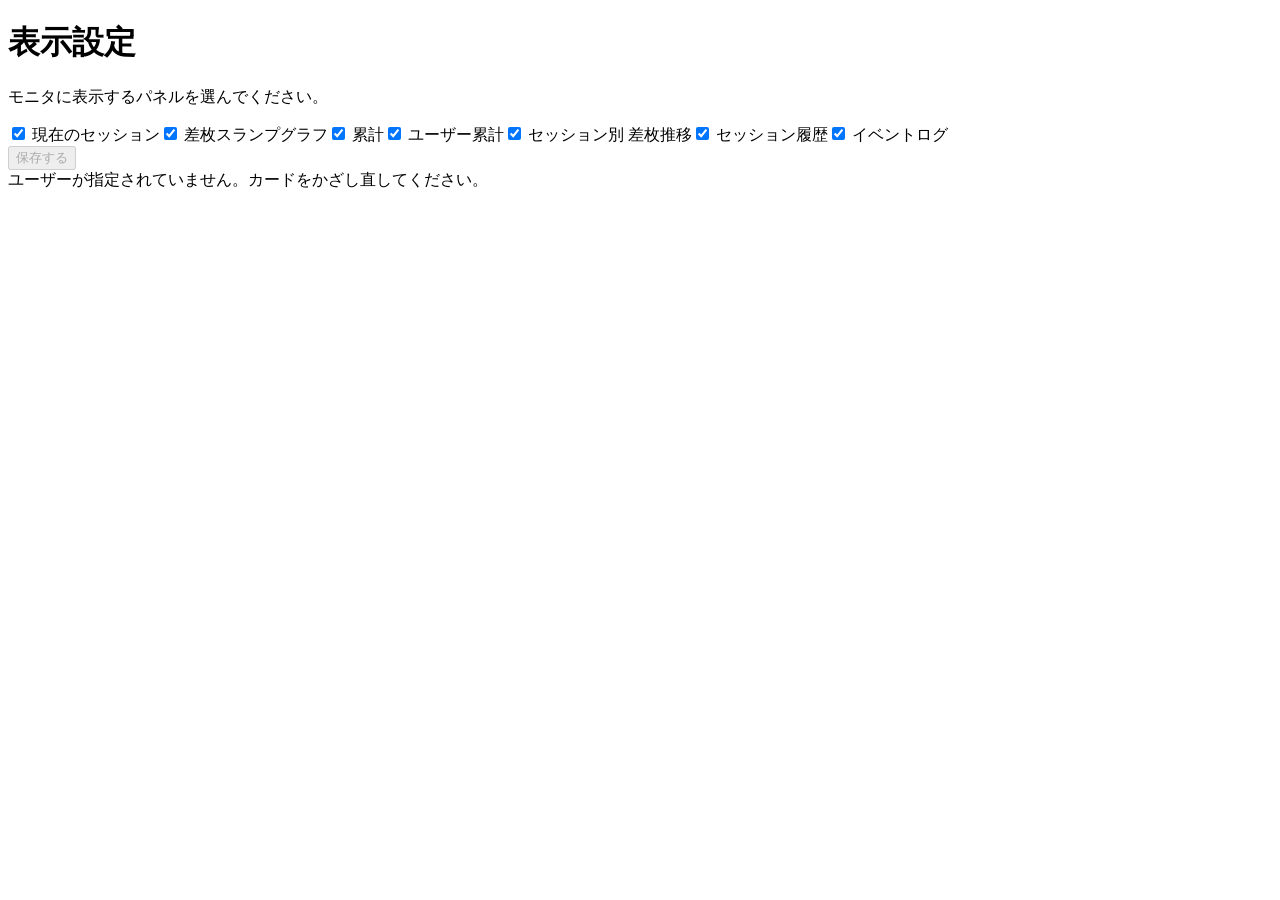
==== host/static/settings.html @ 1e09ca13 "Web UI: ユーザー別のパネル表示プロファイルを追加 - users.display_settings(JSON)列を追加. init_db で安全に ALTER 適用 - /api/users/" ====
<!DOCTYPE html>
<html lang="ja">
<head>
  <meta charset="UTF-8" />
  <meta name="viewport" content="width=device-width, initial-scale=1.0" />
  <title>表示設定</title>
  <link rel="stylesheet" href="/style.css" />
</head>
<body>
  <main>
    <h1>表示設定</h1>
    <form id="settings-form" class="form">
      <p id="who" class="muted"></p>
      <p class="muted small">モニタに表示するパネルを選んでください。</p>
      <div id="panel-toggles" class="toggles"></div>
      <button id="submit-btn" type="submit">保存する</button>
      <div id="msg" class="msg"></div>
    </form>
  </main>
  <script>
    // index.html のパネル ID とラベルに対応させる。
    const PANELS = [
      ["session-panel", "現在のセッション"],
      ["slump-chart-panel", "差枚スランプグラフ"],
      ["totals-panel", "累計"],
      ["user-stats", "ユーザー累計"],
      ["session-chart-panel", "セッション別 差枚推移"],
      ["history-panel", "セッション履歴"],
      ["event-log-panel", "イベントログ"],
    ];
    const userId = new URLSearchParams(location.search).get("user");
    const msg = document.getElementById("msg");
    const btn = document.getElementById("submit-btn");
    const togglesEl = document.getElementById("panel-toggles");

    for (const [id, label] of PANELS) {
      const wrap = document.createElement("label");
      const cb = document.createElement("input");
      cb.type = "checkbox";
      cb.dataset.panel = id;
      cb.checked = true;
      wrap.append(cb, " " + label);
      togglesEl.appendChild(wrap);
    }

    async function load() {
      if (!userId) {
        msg.textContent = "ユーザーが指定されていません。カードをかざし直してください。";
        btn.disabled = true;
        return;
      }
      try {
        const res = await fetch(`/api/users/${encodeURIComponent(userId)}/settings`);
        if (!res.ok) {
          msg.textContent = "ユーザーが見つかりません。";
          btn.disabled = true;
          return;
        }
        const data = await res.json();
        document.getElementById("who").textContent =
          (data.name || "(未登録カード)") + " さんの表示設定";
        const hidden = (data.display_settings && data.display_settings.hidden_panels) || [];
        for (const cb of togglesEl.querySelectorAll("input")) {
          cb.checked = !hidden.includes(cb.dataset.panel);
        }
      } catch (e) {
        msg.textContent = "通信エラー: " + e;
      }
    }

    document.getElementById("settings-form").addEventListener("submit", async (e) => {
      e.preventDefault();
      btn.disabled = true;
      const hidden = [...togglesEl.querySelectorAll("input")]
        .filter((cb) => !cb.checked)
        .map((cb) => cb.dataset.panel);
      try {
        const res = await fetch(`/api/users/${encodeURIComponent(userId)}/settings`, {
          method: "POST",
          headers: { "Content-Type": "application/json" },
          body: JSON.stringify({ hidden_panels: hidden }),
        });
        if (!res.ok) {
          const err = await res.json().catch(() => ({}));
          msg.textContent = "保存失敗: " + (err.detail || res.status);
          btn.disabled = false;
          return;
        }
        msg.textContent = "保存しました。モニタに反映されます。ブラウザを閉じてOKです。";
        btn.disabled = false;
      } catch (e) {
        msg.textContent = "通信エラー: " + e;
        btn.disabled = false;
      }
    });

    load();
  </script>
</body>
</html>
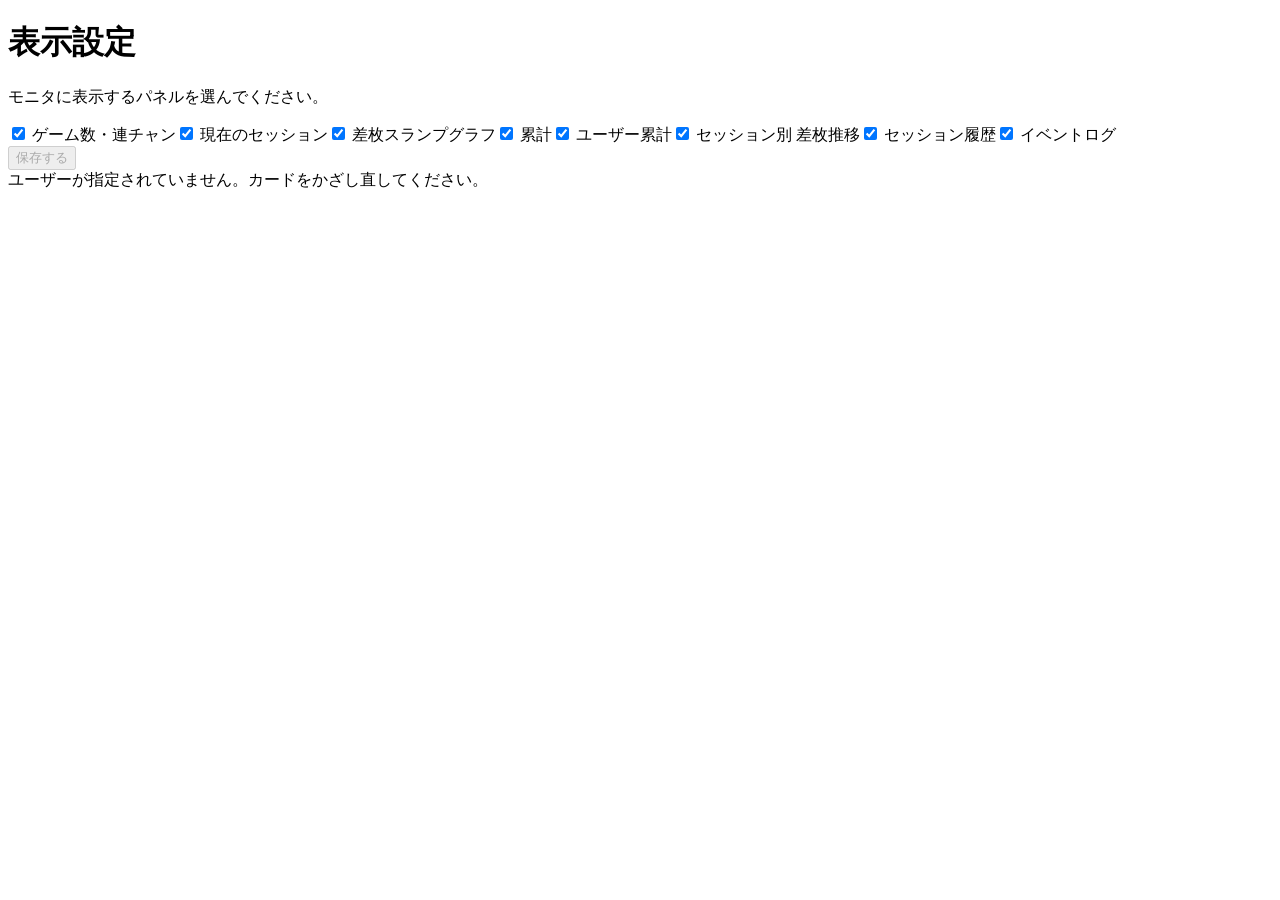
==== commit 9e3cda17: "ゲーム数カウントと連チャン演出を追加 - game_counter.py: IN パルスを時間ギャップで区切り直近ボーナスからの   ゲーム数を推定(賭け枚数非依存). BB/RB で 0 リセット、" ====
--- a/host/static/settings.html
+++ b/host/static/settings.html
@@ -20,6 +20,7 @@
   <script>
     // index.html のパネル ID とラベルに対応させる。
     const PANELS = [
+      ["machine-panel", "ゲーム数・連チャン"],
       ["session-panel", "現在のセッション"],
       ["slump-chart-panel", "差枚スランプグラフ"],
       ["totals-panel", "累計"],
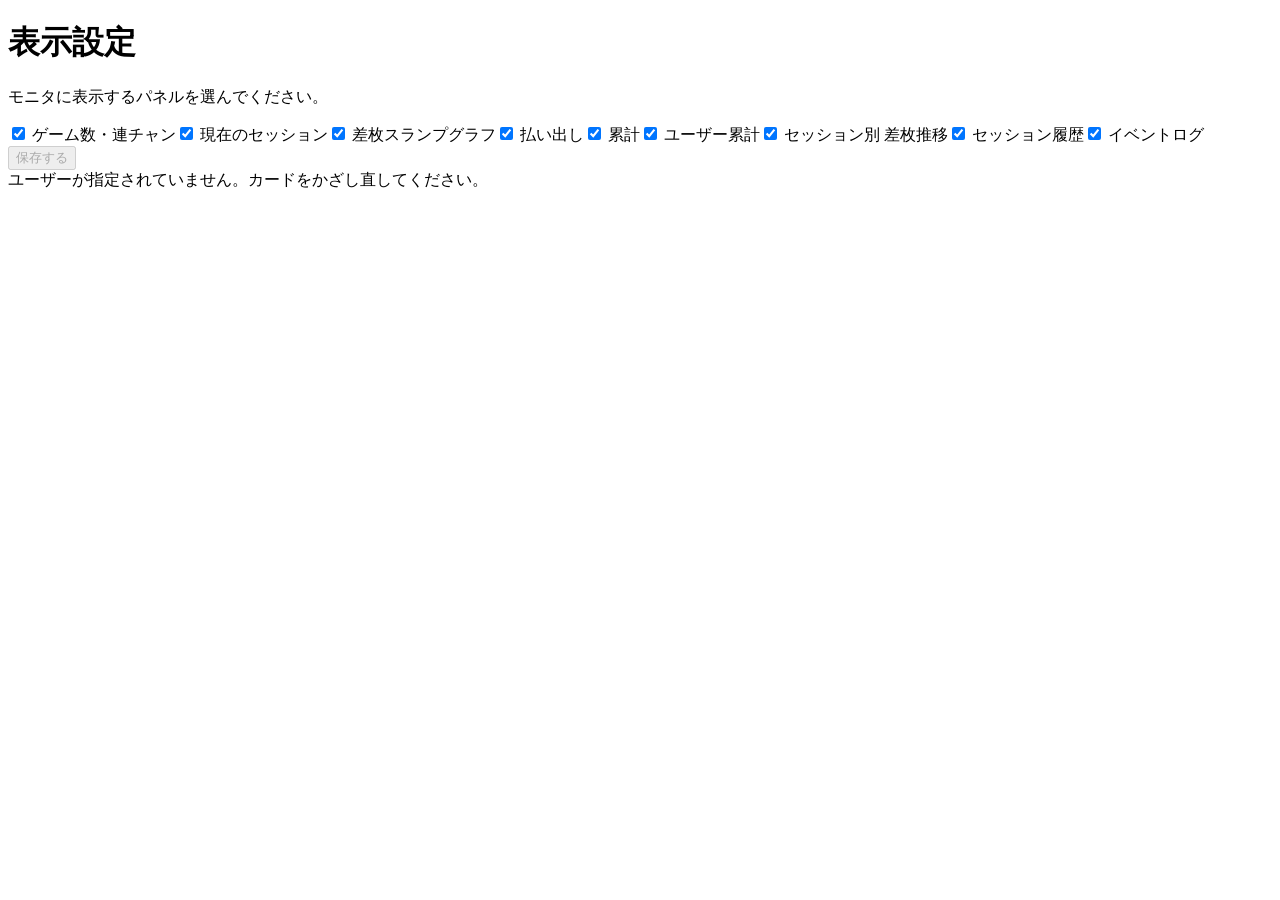
==== commit 85f92615: "1ゲーム/1ボーナスごとの払い出し枚数を追加 - payout_tracker: OUT FALL を時間ギャップ(1秒)で区切り、1かたまり=   そのゲーム1回の払い出しとして枚数を確定。先頭 O" ====
--- a/host/static/settings.html
+++ b/host/static/settings.html
@@ -23,6 +23,7 @@
       ["machine-panel", "ゲーム数・連チャン"],
       ["session-panel", "現在のセッション"],
       ["slump-chart-panel", "差枚スランプグラフ"],
+      ["payout-panel", "払い出し"],
       ["totals-panel", "累計"],
       ["user-stats", "ユーザー累計"],
       ["session-chart-panel", "セッション別 差枚推移"],
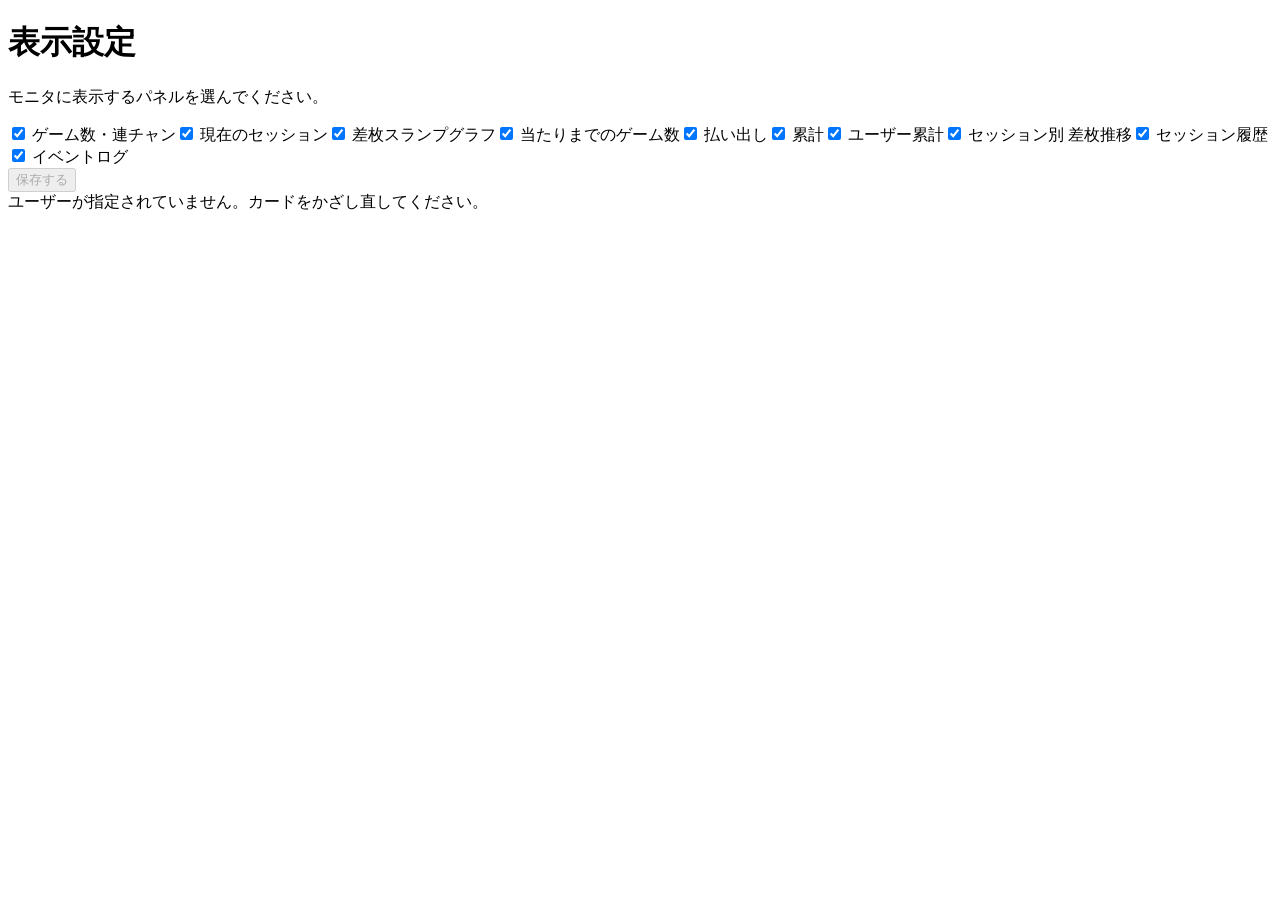
==== commit c50e6589: "払い出し表示をデフォルト非表示化、当たりまでのゲーム数の履歴を追加 - 払い出しパネルはデフォルト非表示(表示設定でオンにすれば従来どおり) - 新パネル「当たりまでのゲーム数」: BB/RB ごとの" ====
--- a/host/static/settings.html
+++ b/host/static/settings.html
@@ -23,6 +23,7 @@
       ["machine-panel", "ゲーム数・連チャン"],
       ["session-panel", "現在のセッション"],
       ["slump-chart-panel", "差枚スランプグラフ"],
+      ["hit-history-panel", "当たりまでのゲーム数"],
       ["payout-panel", "払い出し"],
       ["totals-panel", "累計"],
       ["user-stats", "ユーザー累計"],
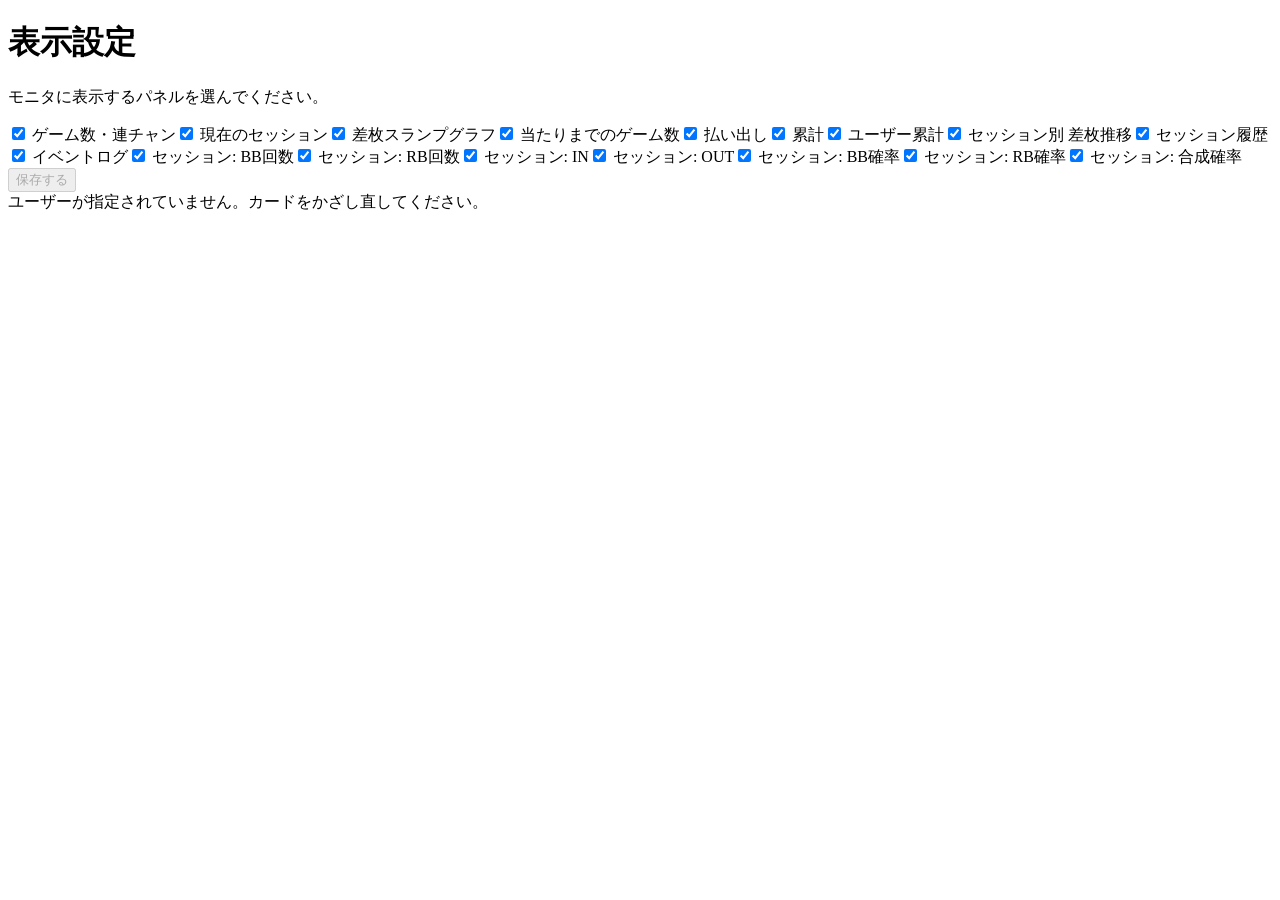
==== commit ae6e0c92: "確率メトリクス(BB/RB/合成 を 1/N 表記)と3スコープを追加 - セッションパネルに BB確率 / RB確率 / 合成確率 カードを追加(1/N 表記)。   既定の表示はこの3つだけで、B" ====
--- a/host/static/settings.html
+++ b/host/static/settings.html
@@ -30,6 +30,13 @@
       ["session-chart-panel", "セッション別 差枚推移"],
       ["history-panel", "セッション履歴"],
       ["event-log-panel", "イベントログ"],
+      ["m-s-bb", "セッション: BB回数"],
+      ["m-s-rb", "セッション: RB回数"],
+      ["m-s-in", "セッション: IN"],
+      ["m-s-out", "セッション: OUT"],
+      ["m-s-pbb", "セッション: BB確率"],
+      ["m-s-prb", "セッション: RB確率"],
+      ["m-s-pall", "セッション: 合成確率"],
     ];
     const userId = new URLSearchParams(location.search).get("user");
     const msg = document.getElementById("msg");
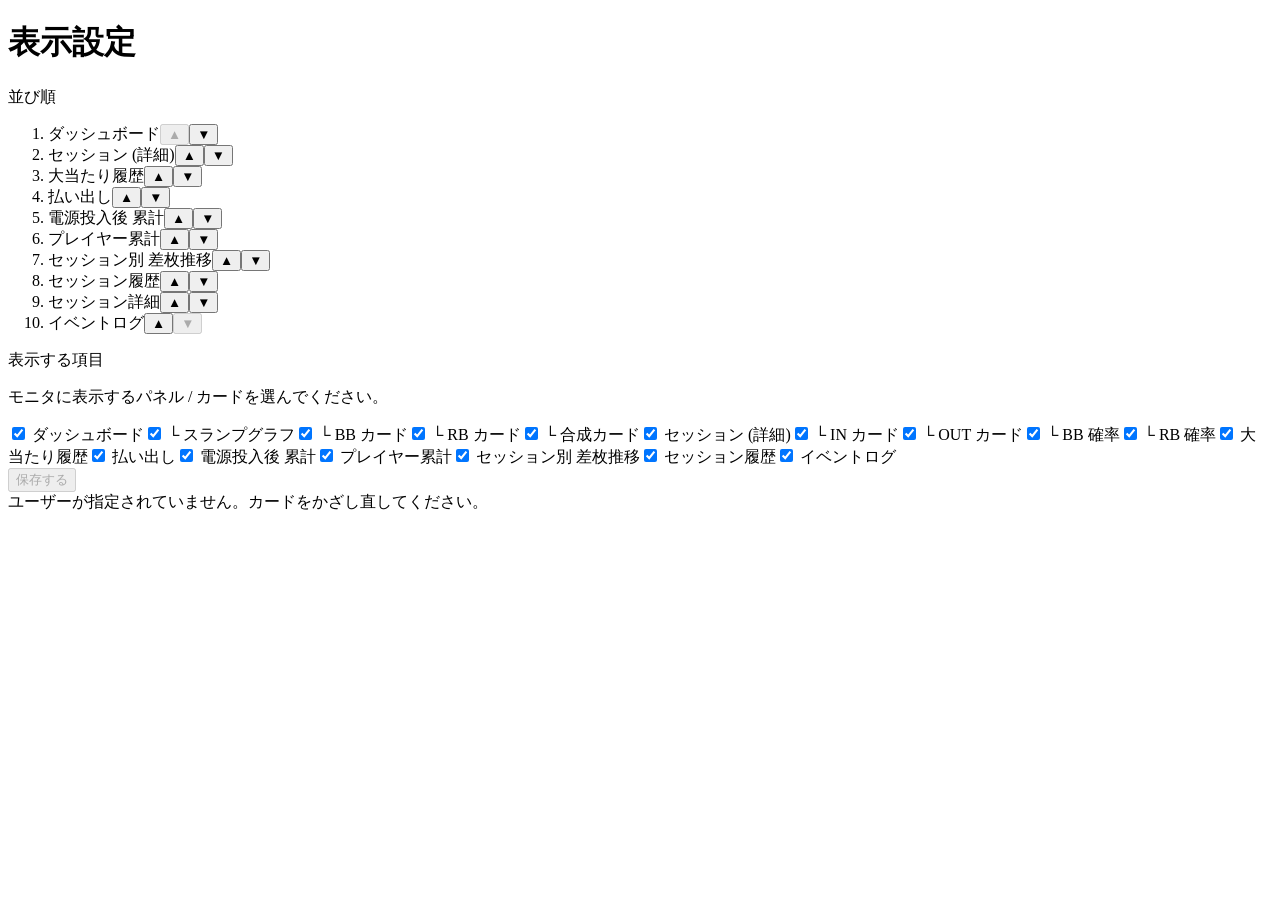
==== commit 3635cabd: "パネル並び順をユーザー編集可能に - 設定パネルに「並び順」セクション追加: トップレベル10パネル分の ▲▼   ボタンで並べ替えできる. 番号付きリストで現在の表示順を可視化 - localSto" ====
--- a/host/static/settings.html
+++ b/host/static/settings.html
@@ -4,6 +4,9 @@
   <meta charset="UTF-8" />
   <meta name="viewport" content="width=device-width, initial-scale=1.0" />
   <title>表示設定</title>
+  <link rel="preconnect" href="https://fonts.googleapis.com" />
+  <link rel="preconnect" href="https://fonts.gstatic.com" crossorigin />
+  <link rel="stylesheet" href="https://fonts.googleapis.com/css2?family=Orbitron:wght@400;600;700;800&family=Share+Tech+Mono&display=swap" />
   <link rel="stylesheet" href="/style.css" />
 </head>
 <body>
@@ -11,39 +14,131 @@
     <h1>表示設定</h1>
     <form id="settings-form" class="form">
       <p id="who" class="muted"></p>
-      <p class="muted small">モニタに表示するパネルを選んでください。</p>
-      <div id="panel-toggles" class="toggles"></div>
+
+      <div class="settings-section">
+        <div class="settings-section-label">並び順</div>
+        <ol id="panel-order-list" class="panel-order-list"></ol>
+      </div>
+
+      <div class="settings-section">
+        <div class="settings-section-label">表示する項目</div>
+        <p class="muted small">モニタに表示するパネル / カードを選んでください。</p>
+        <div id="panel-toggles" class="toggles"></div>
+      </div>
+
       <button id="submit-btn" type="submit">保存する</button>
       <div id="msg" class="msg"></div>
     </form>
   </main>
   <script>
-    // index.html のパネル ID とラベルに対応させる。
-    const PANELS = [
-      ["machine-panel", "ゲーム数・連チャン"],
-      ["session-panel", "現在のセッション"],
-      ["slump-chart-panel", "差枚スランプグラフ"],
-      ["hit-history-panel", "当たりまでのゲーム数"],
+    // 並び替え対象 (トップレベルパネルのみ).
+    const REORDERABLE = [
+      ["machine-panel",       "ダッシュボード"],
+      ["session-panel",       "セッション (詳細)"],
+      ["hit-history-panel",   "大当たり履歴"],
+      ["payout-panel",        "払い出し"],
+      ["totals-panel",        "電源投入後 累計"],
+      ["user-stats",          "プレイヤー累計"],
+      ["session-chart-panel", "セッション別 差枚推移"],
+      ["history-panel",       "セッション履歴"],
+      ["history-detail-panel","セッション詳細"],
+      ["event-log-panel",     "イベントログ"],
+    ];
+    const REORDERABLE_IDS = REORDERABLE.map(([id]) => id);
+    const REORDERABLE_LABELS = Object.fromEntries(REORDERABLE);
+
+    // 表示 ON/OFF (トップレベル + サブカード).
+    const TOGGLES = [
+      ["machine-panel", "ダッシュボード"],
+      ["slump-chart-panel", "└ スランプグラフ"],
+      ["m-s-bb", "└ BB カード"],
+      ["m-s-rb", "└ RB カード"],
+      ["m-s-pall", "└ 合成カード"],
+      ["session-panel", "セッション (詳細)"],
+      ["m-s-in", "└ IN カード"],
+      ["m-s-out", "└ OUT カード"],
+      ["m-s-pbb", "└ BB 確率"],
+      ["m-s-prb", "└ RB 確率"],
+      ["hit-history-panel", "大当たり履歴"],
       ["payout-panel", "払い出し"],
-      ["totals-panel", "累計"],
-      ["user-stats", "ユーザー累計"],
+      ["totals-panel", "電源投入後 累計"],
+      ["user-stats", "プレイヤー累計"],
       ["session-chart-panel", "セッション別 差枚推移"],
       ["history-panel", "セッション履歴"],
       ["event-log-panel", "イベントログ"],
-      ["m-s-bb", "セッション: BB回数"],
-      ["m-s-rb", "セッション: RB回数"],
-      ["m-s-in", "セッション: IN"],
-      ["m-s-out", "セッション: OUT"],
-      ["m-s-pbb", "セッション: BB確率"],
-      ["m-s-prb", "セッション: RB確率"],
-      ["m-s-pall", "セッション: 合成確率"],
     ];
+
     const userId = new URLSearchParams(location.search).get("user");
     const msg = document.getElementById("msg");
     const btn = document.getElementById("submit-btn");
     const togglesEl = document.getElementById("panel-toggles");
-
-    for (const [id, label] of PANELS) {
+    const orderListEl = document.getElementById("panel-order-list");
+
+    function normalizeOrder(arr) {
+      const seen = new Set();
+      const out = [];
+      if (Array.isArray(arr)) {
+        for (const id of arr) {
+          if (REORDERABLE_IDS.includes(id) && !seen.has(id)) {
+            seen.add(id);
+            out.push(id);
+          }
+        }
+      }
+      for (const id of REORDERABLE_IDS) {
+        if (!seen.has(id)) out.push(id);
+      }
+      return out;
+    }
+
+    function renderOrderList(order) {
+      orderListEl.innerHTML = "";
+      order.forEach((id, idx) => {
+        const li = document.createElement("li");
+        li.dataset.panel = id;
+        li.className = "order-row";
+        const name = document.createElement("span");
+        name.className = "order-name";
+        name.textContent = REORDERABLE_LABELS[id] || id;
+        const actions = document.createElement("span");
+        actions.className = "order-actions";
+        const up = document.createElement("button");
+        up.type = "button"; up.dataset.move = "up"; up.textContent = "▲";
+        up.disabled = idx === 0;
+        const down = document.createElement("button");
+        down.type = "button"; down.dataset.move = "down"; down.textContent = "▼";
+        down.disabled = idx === order.length - 1;
+        actions.append(up, down);
+        li.append(name, actions);
+        orderListEl.appendChild(li);
+      });
+    }
+
+    function currentOrder() {
+      return [...orderListEl.querySelectorAll("li[data-panel]")].map(
+        (li) => li.dataset.panel,
+      );
+    }
+
+    orderListEl.addEventListener("click", (e) => {
+      const b = e.target.closest("button[data-move]");
+      if (!b) return;
+      e.preventDefault();
+      const li = b.closest("li[data-panel]");
+      if (!li) return;
+      const sib = b.dataset.move === "up"
+        ? li.previousElementSibling
+        : li.nextElementSibling;
+      if (!sib) return;
+      if (b.dataset.move === "up") {
+        orderListEl.insertBefore(li, sib);
+      } else {
+        orderListEl.insertBefore(sib, li);
+      }
+      renderOrderList(currentOrder());  // 再 render で ▲▼ disable 状態を更新
+    });
+
+    for (const [id, label] of TOGGLES) {
       const wrap = document.createElement("label");
       const cb = document.createElement("input");
       cb.type = "checkbox";
@@ -57,6 +152,7 @@
       if (!userId) {
         msg.textContent = "ユーザーが指定されていません。カードをかざし直してください。";
         btn.disabled = true;
+        renderOrderList([...REORDERABLE_IDS]);
         return;
       }
       try {
@@ -64,17 +160,21 @@
         if (!res.ok) {
           msg.textContent = "ユーザーが見つかりません。";
           btn.disabled = true;
+          renderOrderList([...REORDERABLE_IDS]);
           return;
         }
         const data = await res.json();
         document.getElementById("who").textContent =
           (data.name || "(未登録カード)") + " さんの表示設定";
-        const hidden = (data.display_settings && data.display_settings.hidden_panels) || [];
+        const ds = data.display_settings || {};
+        const hidden = ds.hidden_panels || [];
         for (const cb of togglesEl.querySelectorAll("input")) {
           cb.checked = !hidden.includes(cb.dataset.panel);
         }
+        renderOrderList(normalizeOrder(ds.panel_order));
       } catch (e) {
         msg.textContent = "通信エラー: " + e;
+        renderOrderList([...REORDERABLE_IDS]);
       }
     }
 
@@ -84,11 +184,12 @@
       const hidden = [...togglesEl.querySelectorAll("input")]
         .filter((cb) => !cb.checked)
         .map((cb) => cb.dataset.panel);
+      const order = currentOrder();
       try {
         const res = await fetch(`/api/users/${encodeURIComponent(userId)}/settings`, {
           method: "POST",
           headers: { "Content-Type": "application/json" },
-          body: JSON.stringify({ hidden_panels: hidden }),
+          body: JSON.stringify({ hidden_panels: hidden, panel_order: order }),
         });
         if (!res.ok) {
           const err = await res.json().catch(() => ({}));
